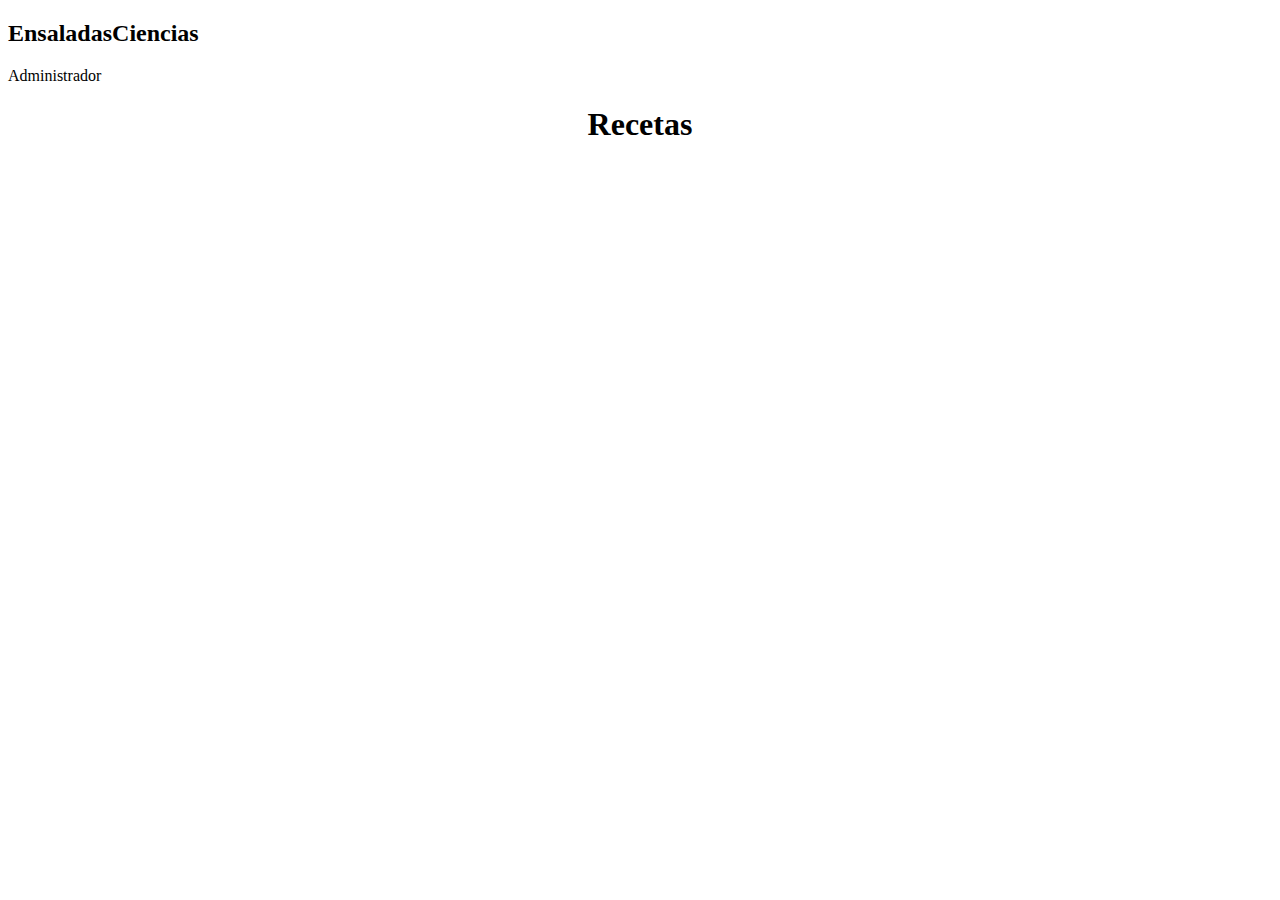
==== Htmls/ receta2.html @ 522fdb5c "agregue el contenido y un poco el formato de menu" ====
<!DOCTYPE html>
<html lang="es">
  <head>
    <meta charset="utf-8">
    <title>Recetas</title>
    <link href="https://cdn.jsdelivr.net/npm/bootstrap@5.3.2/dist/css/bootstrap.min.css" rel="stylesheet" integrity="sha384-T3c6CoIi6uLrA9TneNEoa7RxnatzjcDSCmG1MXxSR1GAsXEV/Dwwykc2MPK8M2HN" crossorigin="anonymous">
    <link rel="stylesheet" href="../CSS/styles.css" />
    
  </head>
  <body>

    <header class="bg-dark d-flex justify-content-between align-items-center pt-1 pb-1 ps-3 pe-3">
      <nav class="navbar">
          <h2 class="display-6 text-white m-0 fuente-cursiva">EnsaladasCiencias</a>
      </nav>
      <p class="text-white m-0">Administrador</p>
  </header>

  <h1>Recetas</h1>

  
  
  <main>
    </main>



    <script src="https://cdn.jsdelivr.net/npm/bootstrap@5.3.2/dist/js/bootstrap.bundle.min.js" integrity="sha384-C6RzsynM9kWDrMNeT87bh95OGNyZPhcTNXj1NW7RuBCsyN/o0jlpcV8Qyq46cDfL" crossorigin="anonymous"></script>

  </body>
</html>
---- CSS/styles.css ----
.fuente-cursiva {
    font-family: 'Brush Script MT', cursive;
}

thead{
   background-color:#5CBF69;
}

h1{
    text-align: center;
    font-family: 'Brush Script MT', cursive;
}

.primera-receta{
    background-color: #F4C774;

}

.segunda-receta{
    background-color: #B1E1B7;
}
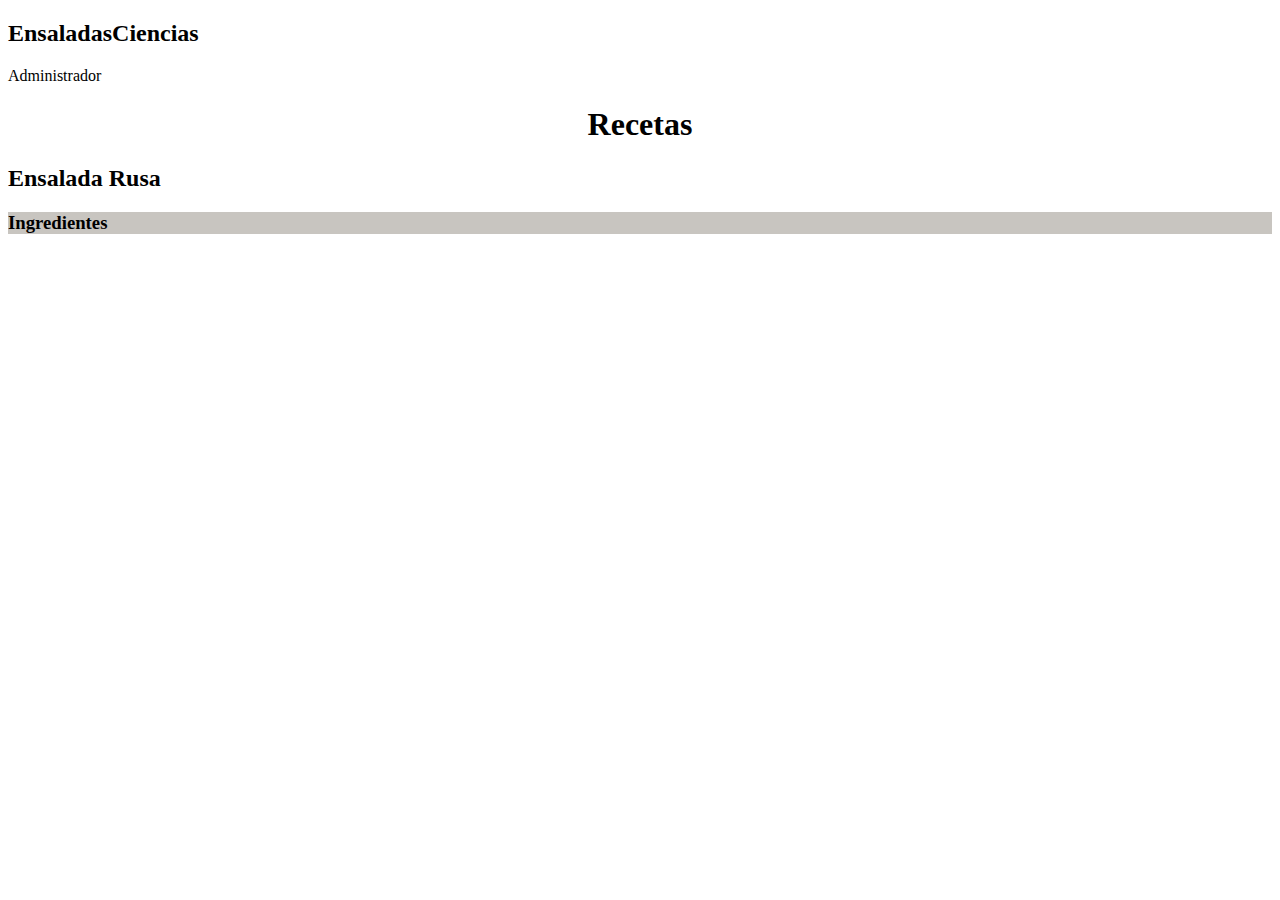
==== commit 59a8d9d9: "agregue el esqueleto de recetas ensaladas" ====
--- a/Htmls/ receta2.html
+++ b/Htmls/ receta2.html
@@ -18,7 +18,13 @@
 
   <h1>Recetas</h1>
 
-  
+  <h2>Ensalada Rusa</h2>
+
+
+  <div class="ingredientes">
+    <h3>Ingredientes</h3>
+  </div>
+ 
   
   <main>
     </main>
--- a/CSS/styles.css
+++ b/CSS/styles.css
@@ -18,4 +18,8 @@
 
 .segunda-receta{
     background-color: #B1E1B7;
+}
+
+.ingredientes{
+    background-color: #C8C5C0;
 }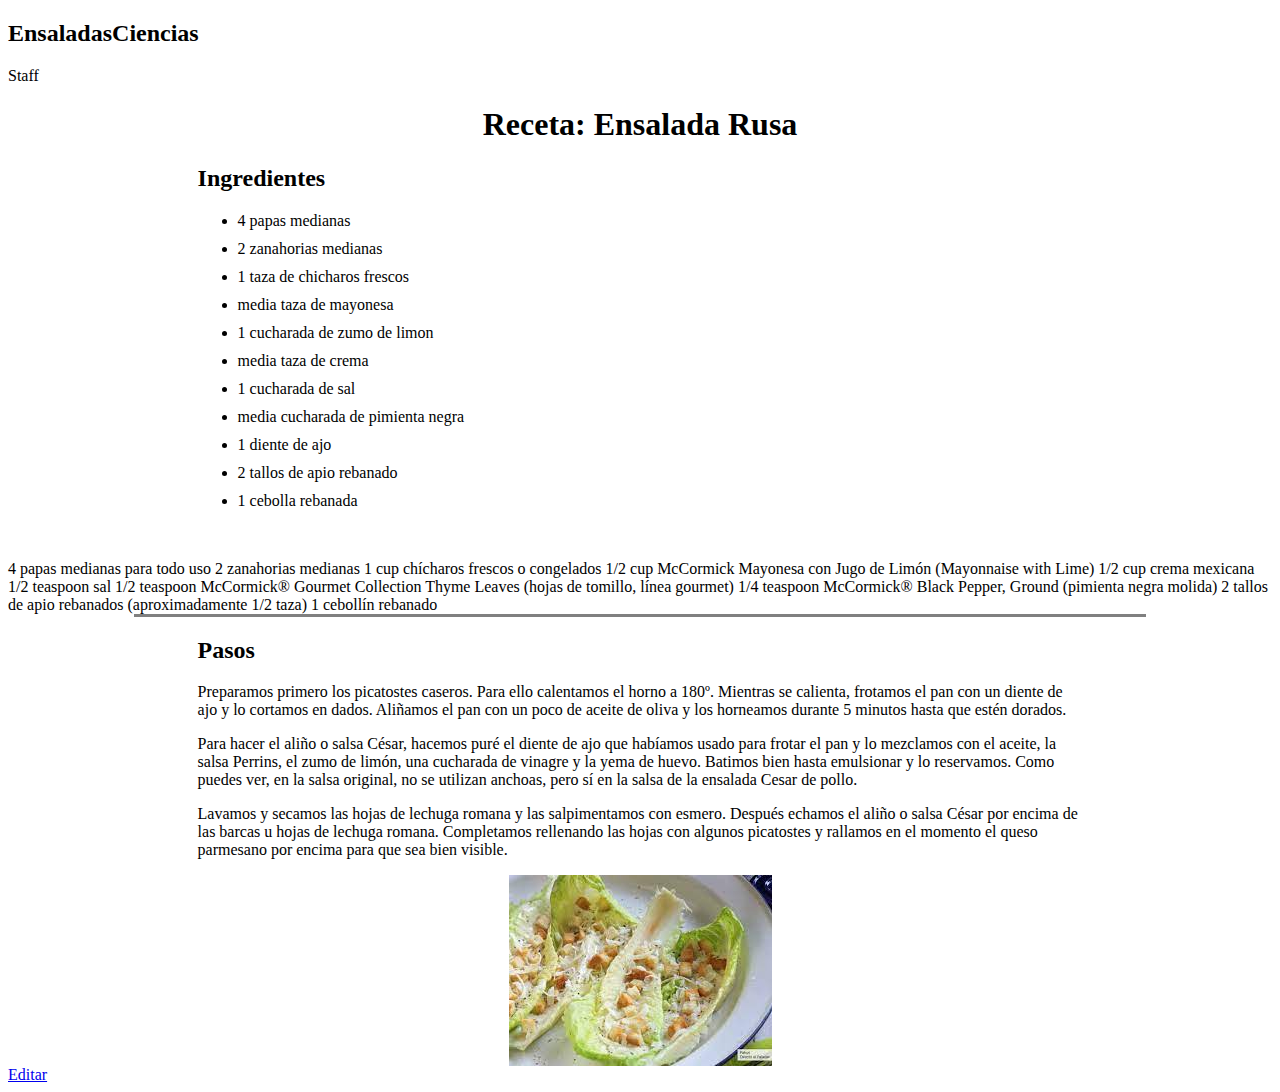
==== commit c2464cb8: "actualice la receta 2" ====
--- a/Htmls/ receta2.html
+++ b/Htmls/ receta2.html
@@ -13,25 +13,77 @@
       <nav class="navbar">
           <h2 class="display-6 text-white m-0 fuente-cursiva">EnsaladasCiencias</a>
       </nav>
-      <p class="text-white m-0">Administrador</p>
+      <p class="text-white m-0">Staff</p>
   </header>
-
-  <h1>Recetas</h1>
-
-  <h2>Ensalada Rusa</h2>
+  
+  
+    <main class="p-4">
+      <h1>Receta: Ensalada Rusa</h1>
 
 
-  <div class="ingredientes">
-    <h3>Ingredientes</h3>
-  </div>
- 
-  
-  <main>
+      <div class="mt-5 receta-ingredientes">
+        <h2 class="mb-4">Ingredientes</h2>
+
+        <ul class="listado-ingredientes">
+          <li>4 papas medianas </li>
+          <li>2 zanahorias medianas</li>
+          <li>1 taza de chicharos frescos</li>
+          <li>media taza de mayonesa</li>
+          <li>1 cucharada de zumo de limon</li>
+          <li>media taza de crema</li>
+          <li>1 cucharada de sal</li>
+          <li>media cucharada de pimienta negra</li>
+          <li>1 diente de ajo</li>
+          <li>2 tallos de apio rebanado</li>
+          <li>1 cebolla rebanada</li>
+        </ul>
+      </div>
+
+      4 papas medianas para todo uso
+      2 zanahorias medianas
+      1 cup chícharos frescos o congelados
+      1/2 cup McCormick Mayonesa con Jugo de Limón (Mayonnaise with Lime)
+      1/2 cup crema mexicana
+      1/2 teaspoon sal
+      1/2 teaspoon McCormick® Gourmet Collection Thyme Leaves (hojas de tomillo, línea gourmet)
+      1/4 teaspoon McCormick® Black Pepper, Ground (pimienta negra molida)
+      2 tallos de apio rebanados (aproximadamente 1/2 taza)
+      1 cebollín rebanado
+
+
+      <div class="separacion"></div>
+
+      <div class="receta-pasos mt-5">
+        <h2 class="mb-4">Pasos</h2>
+        <p>
+          Preparamos primero los picatostes caseros. Para ello calentamos el horno a 180º. Mientras se calienta, frotamos el pan con un diente de ajo y lo cortamos en dados. Aliñamos el pan con un poco de aceite de oliva y los horneamos durante 5 minutos hasta que estén dorados.
+        </p>
+        <p>
+          Para hacer el aliño o salsa César, hacemos puré el diente de ajo que habíamos usado para frotar el pan y lo mezclamos con el aceite, la salsa Perrins, el zumo de limón, una cucharada de vinagre y la yema de huevo. Batimos bien hasta emulsionar y lo reservamos. Como puedes ver, en la salsa original, no se utilizan anchoas, pero sí en la salsa de la ensalada Cesar de pollo.
+        </p>
+        <p>
+          Lavamos y secamos las hojas de lechuga romana y las salpimentamos con esmero. Después echamos el aliño o salsa César por encima de las barcas u hojas de lechuga romana. Completamos rellenando las hojas con algunos picatostes y rallamos en el momento el queso parmesano por encima para que sea bien visible.
+        </p>
+      </div>
+
+
+      <div class="receta-imagen mt-5">
+        <img class="rounded w-50" src="img/ensalada_cesar.jpeg" alt="imagen de la ensalada cesar">
+      </div>
+
+
+      <div class="d-flex justify-content-end mt-5 receta-boton">
+        <a class="btn btn-success ps-4 pe-4" href="editarReceta.html">Editar</a>
+      </div>
+
     </main>
 
+
+    
 
 
     <script src="https://cdn.jsdelivr.net/npm/bootstrap@5.3.2/dist/js/bootstrap.bundle.min.js" integrity="sha384-C6RzsynM9kWDrMNeT87bh95OGNyZPhcTNXj1NW7RuBCsyN/o0jlpcV8Qyq46cDfL" crossorigin="anonymous"></script>
 
   </body>
 </html>
+
--- a/CSS/styles.css
+++ b/CSS/styles.css
@@ -1,19 +1,23 @@
 .fuente-cursiva {
-    font-family: 'Brush Script MT', cursive;
+    font-family: 'Brush Script MT',cursive;
+    
 }
 
-thead{
-   background-color:#5CBF69;
+thead {
+    background-color:#5CBF69 ;
 }
 
 h1{
     text-align: center;
-    font-family: 'Brush Script MT', cursive;
+}
+
+.primera-receta,
+.segunda-receta {
+    width: 50%;
 }
 
 .primera-receta{
     background-color: #F4C774;
-
 }
 
 .segunda-receta{
@@ -22,4 +26,124 @@
 
 .ingredientes{
     background-color: #C8C5C0;
+    margin-left: 20%;
+    margin-right: 20%;
+    font-size: 20px;
+    color:gray;
+}
+
+.recetas{
+    background-color: #C8C5C0;
+    margin-left: 20%;
+    margin-right: 20%;
+    color: gray;
+    font-size: 18px;
+    height: 500px;    
+}
+
+.inventario{
+    margin-left: 20%;
+    margin-right: 20%;
+    text-align: center;
+}
+
+table{
+    border-bottom:lightgrey  1px solid;
+    border-left: lightgrey 1px solid;
+    border-right: lightgray 1px solid;
+}
+
+.boton-regresa{
+    margin-left: 25%;
+}
+
+.mb-3{
+    font-weight:bold ;
+    font-size:large;
+}
+
+.opcion-multiple{
+    margin-left:5%;
+}
+
+.subtitulos-formularios{
+    margin-left: 20%;
+}
+
+.botones-derecha{
+    margin-right: 20%;
+}
+
+.botones-izquierda{
+    margin-left:20% ;
+}
+
+.botones-enmedio{
+    margin-left: 10%;
+    margin-right: 10%;
+}
+
+.agrega-archivo{
+    margin-top: 20px;
+    margin-left: 20%;
+}
+
+img{
+    margin-left:35%;
+    margin-right: 35%;
+} 
+
+hr{
+    height: 5px;
+    background-color: black;
+    margin-left: 15%;
+    margin-right: 15%;
+}
+
+textarea {
+    max-width: 60%;
+    border: none;
+    border-radius: 5px;
+}
+
+input[type="file"] {
+    display: inline-block;
+    cursor: pointer;
+}
+
+input[type="file"]::file-selector-button {
+    border: none;
+    padding: 10px 15px;
+    border-radius: 8px;
+    margin-right: 15px;
+}
+
+.receta-ingredientes{
+    margin-left: 15%;
+    margin-bottom: 50px;
+}
+
+.listado-ingredientes li {
+    margin-top: 10px;
+}
+
+.separacion {
+    margin: 0 auto;
+    height: 3px;
+    width: 80%;
+    background-color: gray;
+}
+
+.receta-pasos {
+    margin: 0 auto;
+    max-width: 70%;
+}
+
+.receta-imagen {
+    display: flex;
+    justify-content: center;
+}
+
+.receta-boton {
+    margin-right: 15%;
 }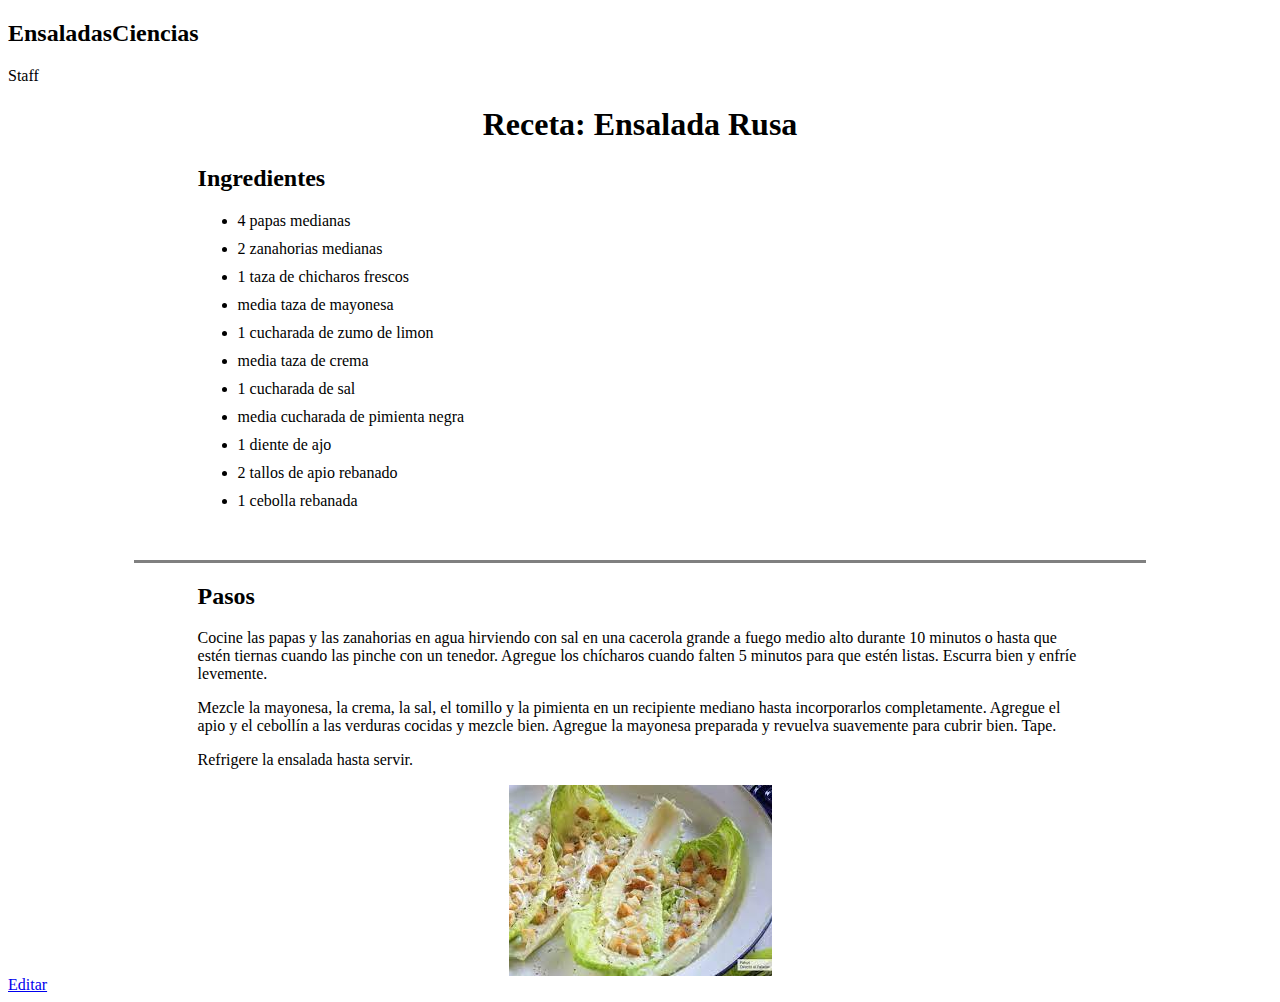
==== commit 083ba5d7: "receta2 agregada" ====
--- a/Htmls/ receta2.html
+++ b/Htmls/ receta2.html
@@ -39,30 +39,19 @@
         </ul>
       </div>
 
-      4 papas medianas para todo uso
-      2 zanahorias medianas
-      1 cup chícharos frescos o congelados
-      1/2 cup McCormick Mayonesa con Jugo de Limón (Mayonnaise with Lime)
-      1/2 cup crema mexicana
-      1/2 teaspoon sal
-      1/2 teaspoon McCormick® Gourmet Collection Thyme Leaves (hojas de tomillo, línea gourmet)
-      1/4 teaspoon McCormick® Black Pepper, Ground (pimienta negra molida)
-      2 tallos de apio rebanados (aproximadamente 1/2 taza)
-      1 cebollín rebanado
-
 
       <div class="separacion"></div>
 
       <div class="receta-pasos mt-5">
         <h2 class="mb-4">Pasos</h2>
         <p>
-          Preparamos primero los picatostes caseros. Para ello calentamos el horno a 180º. Mientras se calienta, frotamos el pan con un diente de ajo y lo cortamos en dados. Aliñamos el pan con un poco de aceite de oliva y los horneamos durante 5 minutos hasta que estén dorados.
+          Cocine las papas y las zanahorias en agua hirviendo con sal en una cacerola grande a fuego medio alto durante 10 minutos o hasta que estén tiernas cuando las pinche con un tenedor. Agregue los chícharos cuando falten 5 minutos para que estén listas. Escurra bien y enfríe levemente.
         </p>
         <p>
-          Para hacer el aliño o salsa César, hacemos puré el diente de ajo que habíamos usado para frotar el pan y lo mezclamos con el aceite, la salsa Perrins, el zumo de limón, una cucharada de vinagre y la yema de huevo. Batimos bien hasta emulsionar y lo reservamos. Como puedes ver, en la salsa original, no se utilizan anchoas, pero sí en la salsa de la ensalada Cesar de pollo.
+          Mezcle la mayonesa, la crema, la sal, el tomillo y la pimienta en un recipiente mediano hasta incorporarlos completamente. Agregue el apio y el cebollín a las verduras cocidas y mezcle bien. Agregue la mayonesa preparada y revuelva suavemente para cubrir bien. Tape.
         </p>
         <p>
-          Lavamos y secamos las hojas de lechuga romana y las salpimentamos con esmero. Después echamos el aliño o salsa César por encima de las barcas u hojas de lechuga romana. Completamos rellenando las hojas con algunos picatostes y rallamos en el momento el queso parmesano por encima para que sea bien visible.
+          Refrigere la ensalada hasta servir.
         </p>
       </div>
 
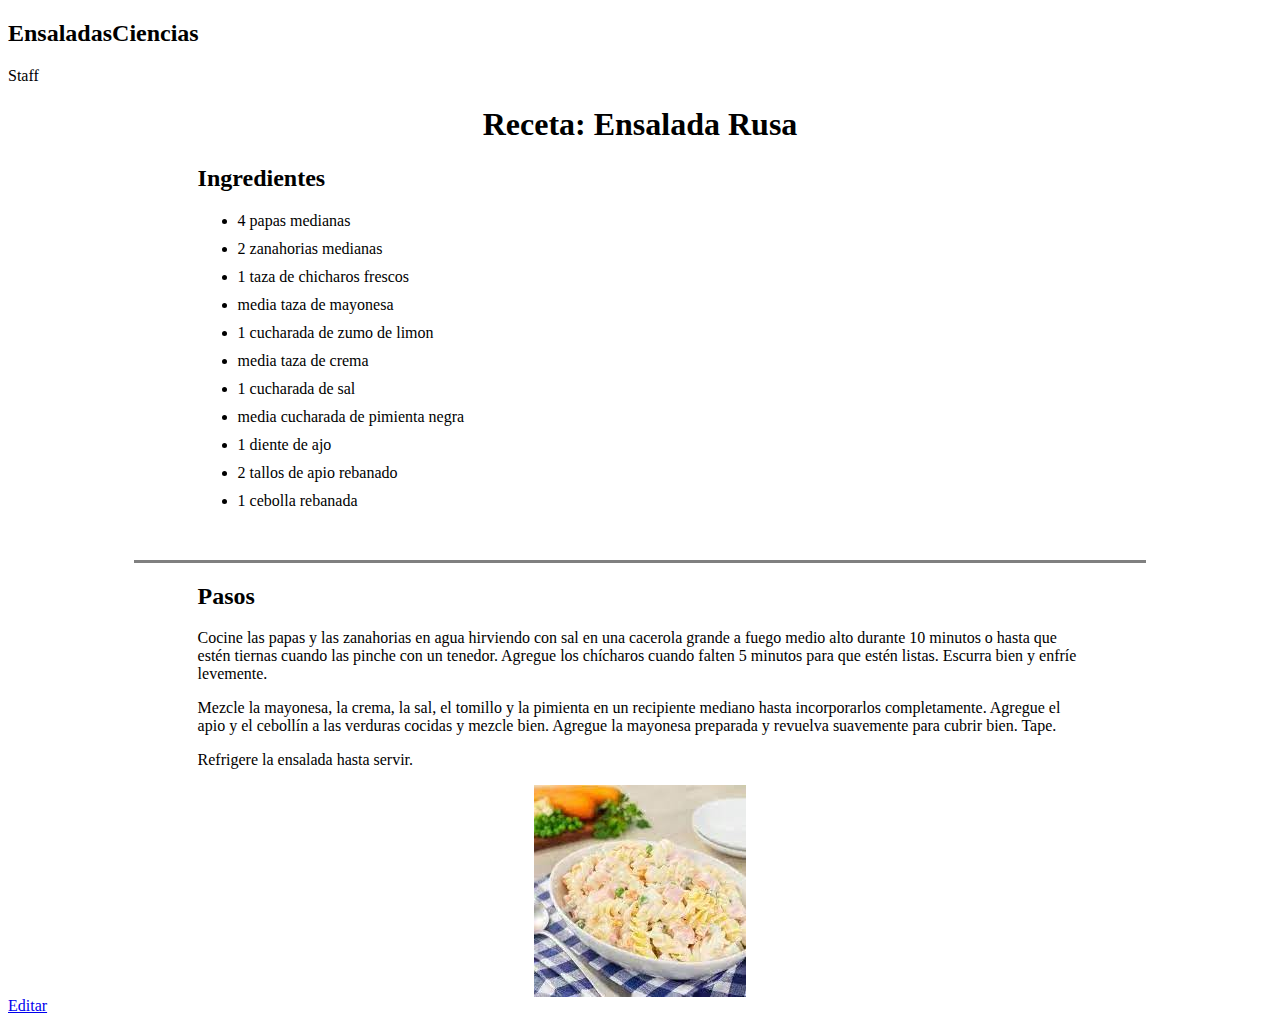
==== commit 6c519407: "receta2 actualizada" ====
--- a/Htmls/ receta2.html
+++ b/Htmls/ receta2.html
@@ -57,7 +57,7 @@
 
 
       <div class="receta-imagen mt-5">
-        <img class="rounded w-50" src="img/ensalada_cesar.jpeg" alt="imagen de la ensalada cesar">
+        <img class="rounded w-50" src="img/ensalada_rusa.jpeg" alt="imagen de la ensalada cesar">
       </div>
 
 
